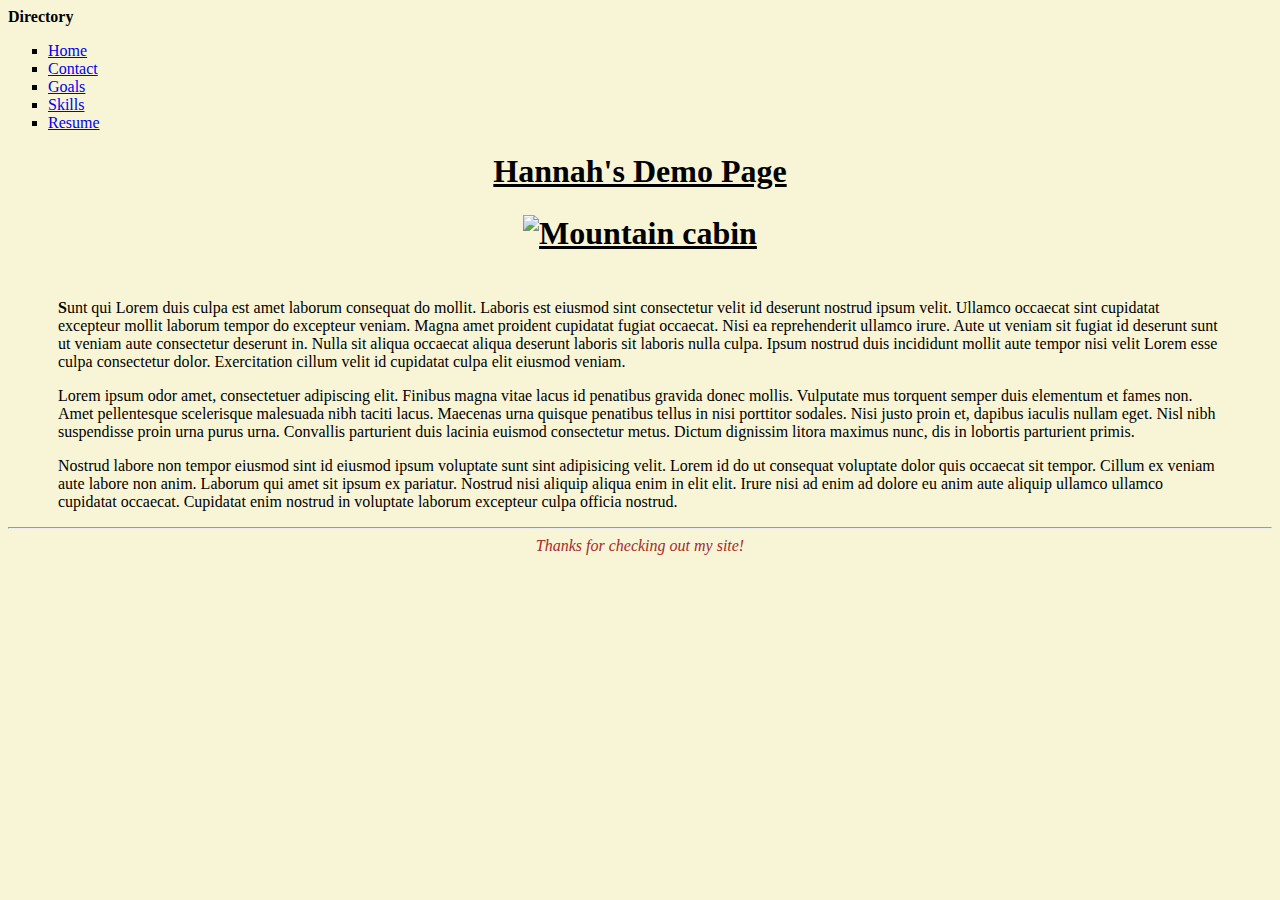
==== index.html @ b4601c1e "copied from exercise folder" ====
<!DOCTYPE html>

<html lang="en">
    <head>
        <meta charset="UTF-8">
        <title>Homepage</title>
        <link rel="stylesheet" href="portfolio_base.css">
    </head>
    <body>
        <nav><b>Directory</b>
            <ul>
                <li><a href="index.html">Home</a></li>
                <li><a href="contact.html">Contact</a></li>
                <li><a href="goals.html">Goals</a></li>
                <li><a href="skills.html">Skills</a></li>
                <li><a href="resume.html">Resume</a></li>
            </ul>
        </nav>
        <article>
            <h1>Hannah's Demo Page <br>
                <img src="https://castlemountain.com/system/images/1240x650/_H0A8578.jpg" 
                alt ="Mountain cabin" width = "413" height = "216">
            </h1>
            <section>
                <p>
                    Sunt qui Lorem duis culpa est amet laborum consequat do mollit. Laboris est eiusmod sint consectetur velit id deserunt 
                    nostrud ipsum velit. Ullamco occaecat sint cupidatat excepteur mollit laborum tempor do excepteur veniam. 
                    Magna amet proident cupidatat fugiat occaecat. Nisi ea reprehenderit ullamco irure. Aute ut veniam sit fugiat id deserunt 
                    sunt ut veniam aute consectetur deserunt in. Nulla sit aliqua occaecat aliqua deserunt laboris sit laboris nulla culpa. 
                    Ipsum nostrud duis incididunt mollit aute tempor nisi velit Lorem esse culpa consectetur dolor. Exercitation cillum velit 
                    id cupidatat culpa elit eiusmod veniam.
                </p>
                <p>
                    Lorem ipsum odor amet, consectetuer adipiscing elit. Finibus magna vitae lacus id penatibus gravida donec mollis.
                    Vulputate mus torquent semper duis elementum et fames non. Amet pellentesque scelerisque malesuada nibh taciti lacus.
                    Maecenas urna quisque penatibus tellus in nisi porttitor sodales. Nisi justo proin et, dapibus iaculis nullam eget.
                    Nisl nibh suspendisse proin urna purus urna. Convallis parturient duis lacinia euismod consectetur metus.
                    Dictum dignissim litora maximus nunc, dis in lobortis parturient primis.
                </p>
                <p>
                    Nostrud labore non tempor eiusmod sint id eiusmod ipsum voluptate sunt sint adipisicing velit. Lorem id do ut 
                    consequat voluptate dolor quis occaecat sit tempor. Cillum ex veniam aute labore non anim. Laborum qui amet sit 
                    ipsum ex pariatur. Nostrud nisi aliquip aliqua enim in elit elit. Irure nisi ad enim ad dolore eu anim aute 
                    aliquip ullamco ullamco cupidatat occaecat. Cupidatat enim nostrud in voluptate laborum excepteur culpa 
                    officia nostrud.
                </p>
            </section>
        </article>

        <footer>
            <hr>
            Thanks for checking out my site!
        </footer>
    </body>
</html>
---- portfolio_base.css ----
@charset "URF-8";

/*
Author: Hannah Lever
Date: 30 January 2025
*/

body {
    background-color: #f8f5d7;
    color: black; 
    font-family: Georgia, 'Times New Roman', Times, serif;
}

p:first-child::first-letter{
    font-weight: bold;
}

h1 {
    text-align: center;
    text-decoration: underline;
}

img {
    margin: 25px;
}

section {
    margin: 10px 50px;
}

ul {
    list-style-type: square;
}

footer {
    text-align: center;
    font-style: italic;
    color: brown;
}
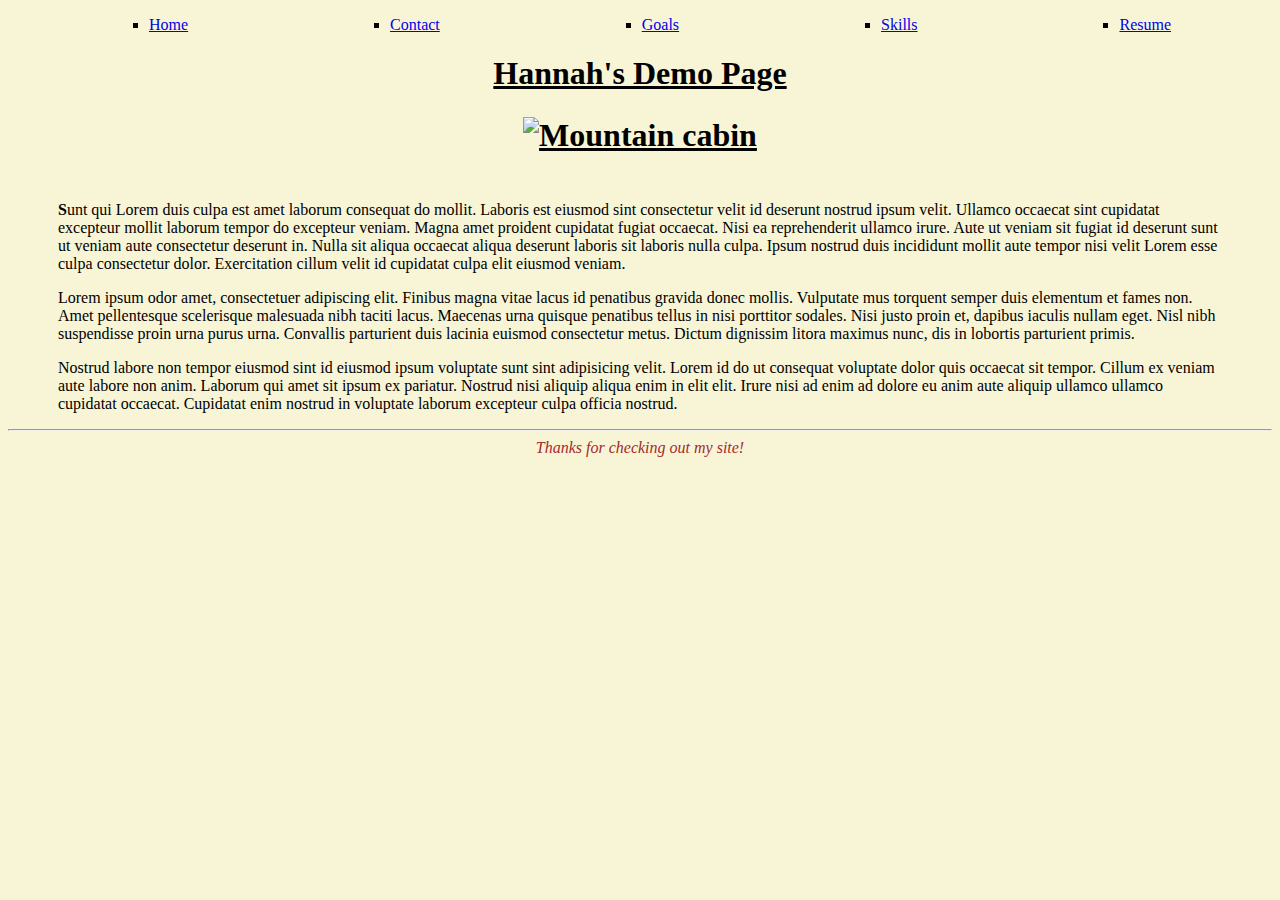
==== commit c60f75cb: "nav changes: added horizontal css for tablet & desktop, removed directory text" ====
--- a/index.html
+++ b/index.html
@@ -5,9 +5,10 @@
         <meta charset="UTF-8">
         <title>Homepage</title>
         <link rel="stylesheet" href="portfolio_base.css">
+        <link rel="stylesheet" href="portfolio_layout.css">
     </head>
     <body>
-        <nav><b>Directory</b>
+        <nav>
             <ul>
                 <li><a href="index.html">Home</a></li>
                 <li><a href="contact.html">Contact</a></li>
--- a/portfolio_base.css
+++ b/portfolio_base.css
@@ -1,4 +1,4 @@
-@charset "URF-8";
+@charset "UTF-8";
 
 /*
 Author: Hannah Lever
--- a/portfolio_layout.css
+++ b/portfolio_layout.css
@@ -0,0 +1,53 @@
+@charset "UTF-8"; 
+
+/*
+Author: Hannah Lever
+Date: 18 February 2025
+*/
+
+#resume {
+    display: grid;
+    column-gap: 2%;
+    row-gap: 25px;
+    
+    margin-left: 10%;
+    margin-right: 10%;
+    margin-bottom: 25px;
+
+    div {
+        margin: 5px;
+    }
+}
+
+#resume > section {
+    display: flex;
+    flex-direction: column;
+    justify-content: space-between;
+}
+
+
+@media only screen and (max-width: 600px) { /* mobile */
+    
+}
+
+@media only screen and (min-width: 600px) { /* tablet */ 
+    #resume {
+        grid-template-columns: 1fr 1fr;
+    }
+
+    nav {
+        width: 100%;
+
+        ul {
+            display: flex;
+            flex-direction: row;
+            justify-content: space-around;
+        }
+    }
+}
+
+@media only screen and (min-width: 768px) { /* desktop */
+    #resume {
+        grid-template-columns: 2fr 3fr;
+    }
+}